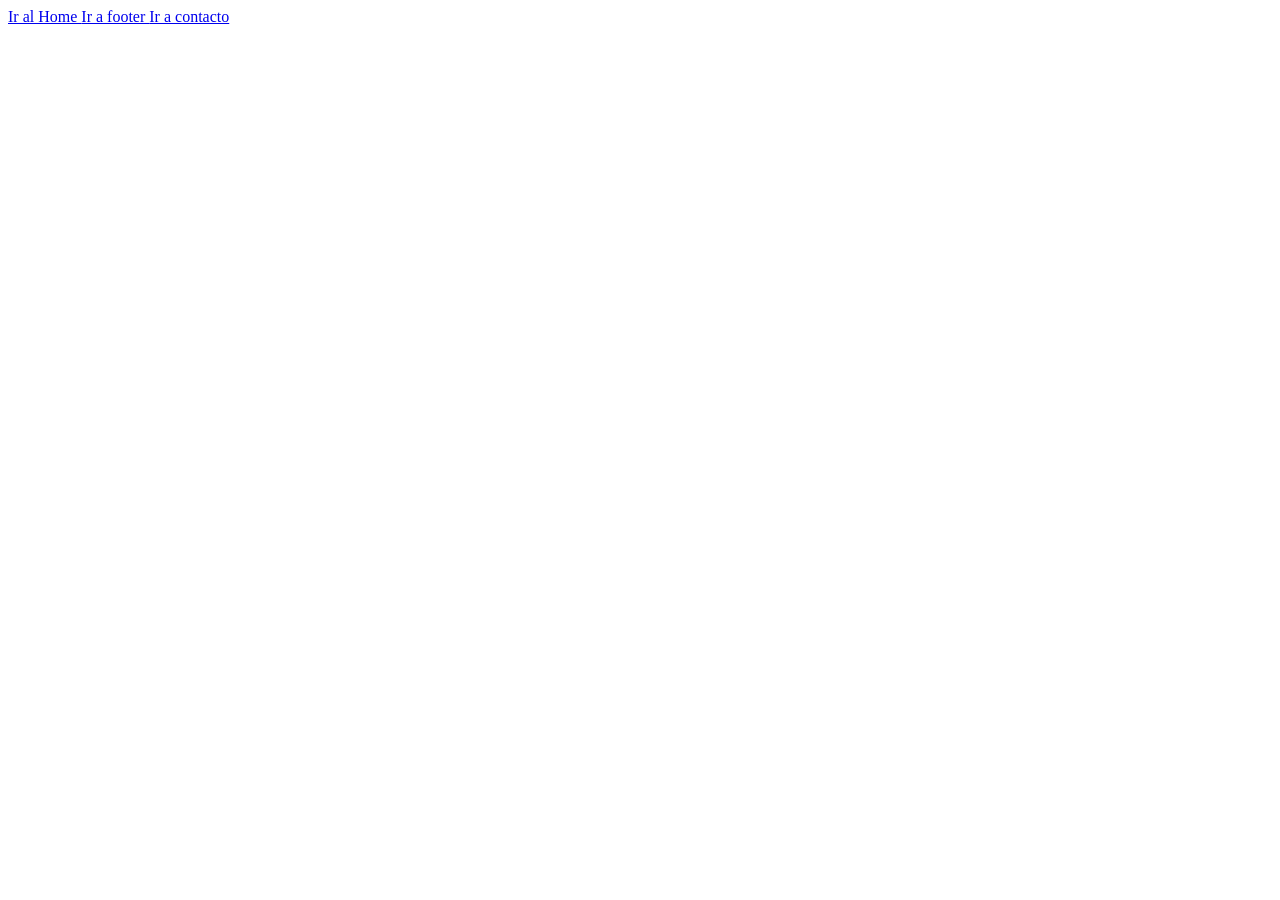
==== about.html @ c1eaab9d "Add files via upload" ====
<!DOCTYPE html>
<html lang="en">
<head>
    <meta charset="UTF-8">
    <meta name="viewport" content="width=device-width, initial-scale=1.0">
    <title>about


    </title>
</head>
<body>
    	<a href="index.html">
				Ir al Home
			</a>
			<a href="#footer">
				Ir a footer
			</a>
			<a href="contact.html">
				Ir a contacto
            </a>    
</body>
</html>
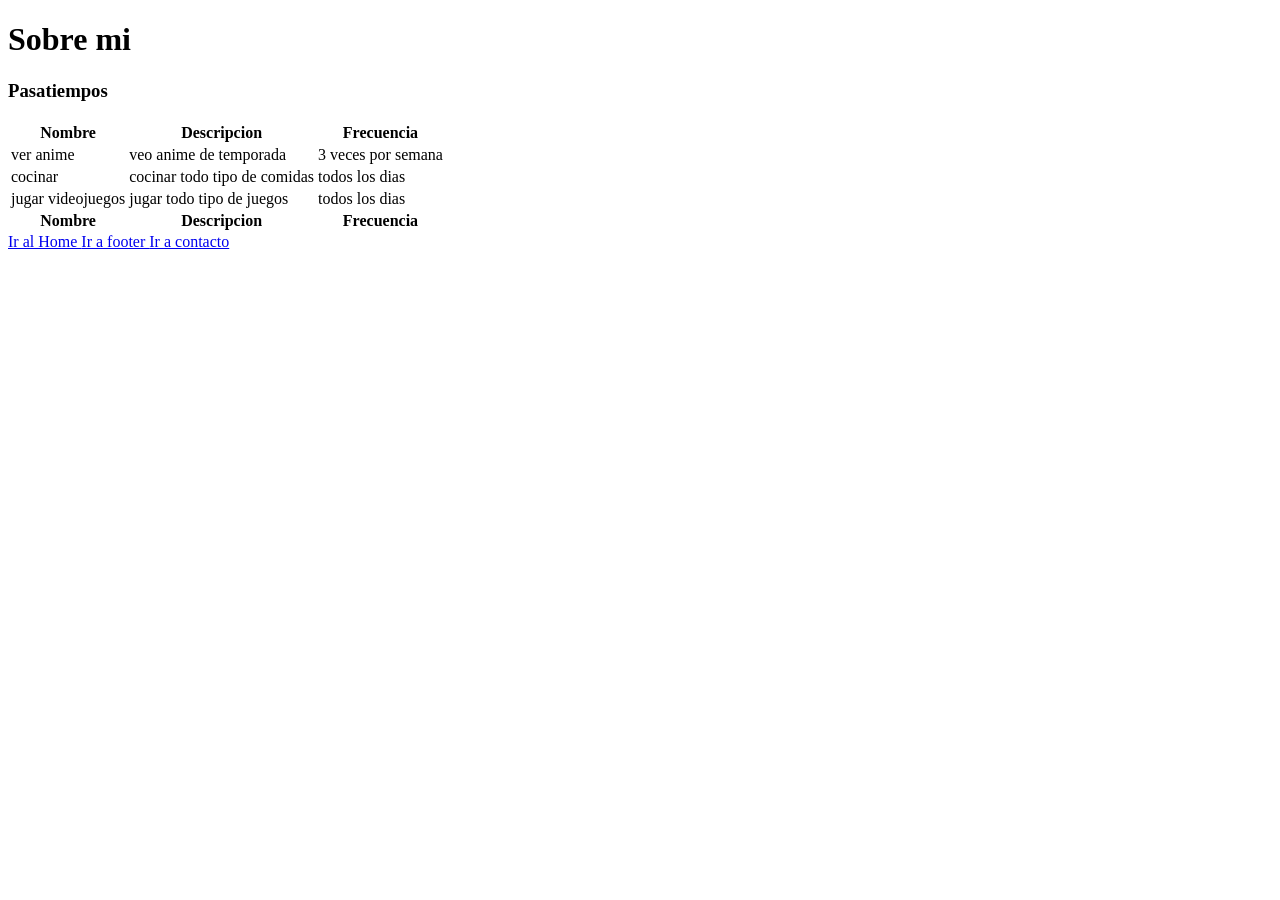
==== commit a61a8169: "Crea una carpeta views" ====
--- a/about.html
+++ b/about.html
@@ -9,6 +9,77 @@
     </title>
 </head>
 <body>
+	    <h1>Sobre mi</h1>
+
+		<div id="contenido">
+			<h3>Pasatiempos</h3>
+
+			<table>
+				<thead>
+					<th>
+						Nombre
+					</th>
+					<th>
+						Descripcion
+					</th>
+					<th>
+						Frecuencia
+					</th>
+				</thead>
+
+				<tbody>
+					<tr>
+						<td>
+							ver anime
+						</td>
+						<td>
+							veo anime de temporada
+						</td>
+						<td>
+							3 veces por semana
+						</td>
+					</tr>
+					<tr>
+						<td>
+							cocinar
+						</td>
+						<td>
+							cocinar todo tipo de comidas
+						</td>
+						<td>
+							todos los dias
+						</td>
+					</tr>
+					<tr>
+						<td>
+							jugar videojuegos
+						</td>
+						<td>
+							jugar todo tipo de juegos
+						</td>
+						<td>
+							todos los dias
+						</td>
+					</tr>
+					<tfoot>
+					<th>
+						Nombre
+					</th>
+					<th>
+						Descripcion
+					</th>
+					<th>
+						Frecuencia
+					</th>
+						
+					
+					</tfoot>
+				</tbody>
+
+			</table>
+		</div>
+
+		<div id="enlaces">
     	<a href="index.html">
 				Ir al Home
 			</a>
@@ -18,5 +89,6 @@
 			<a href="contact.html">
 				Ir a contacto
             </a>    
+		</div>
 </body>
 </html>
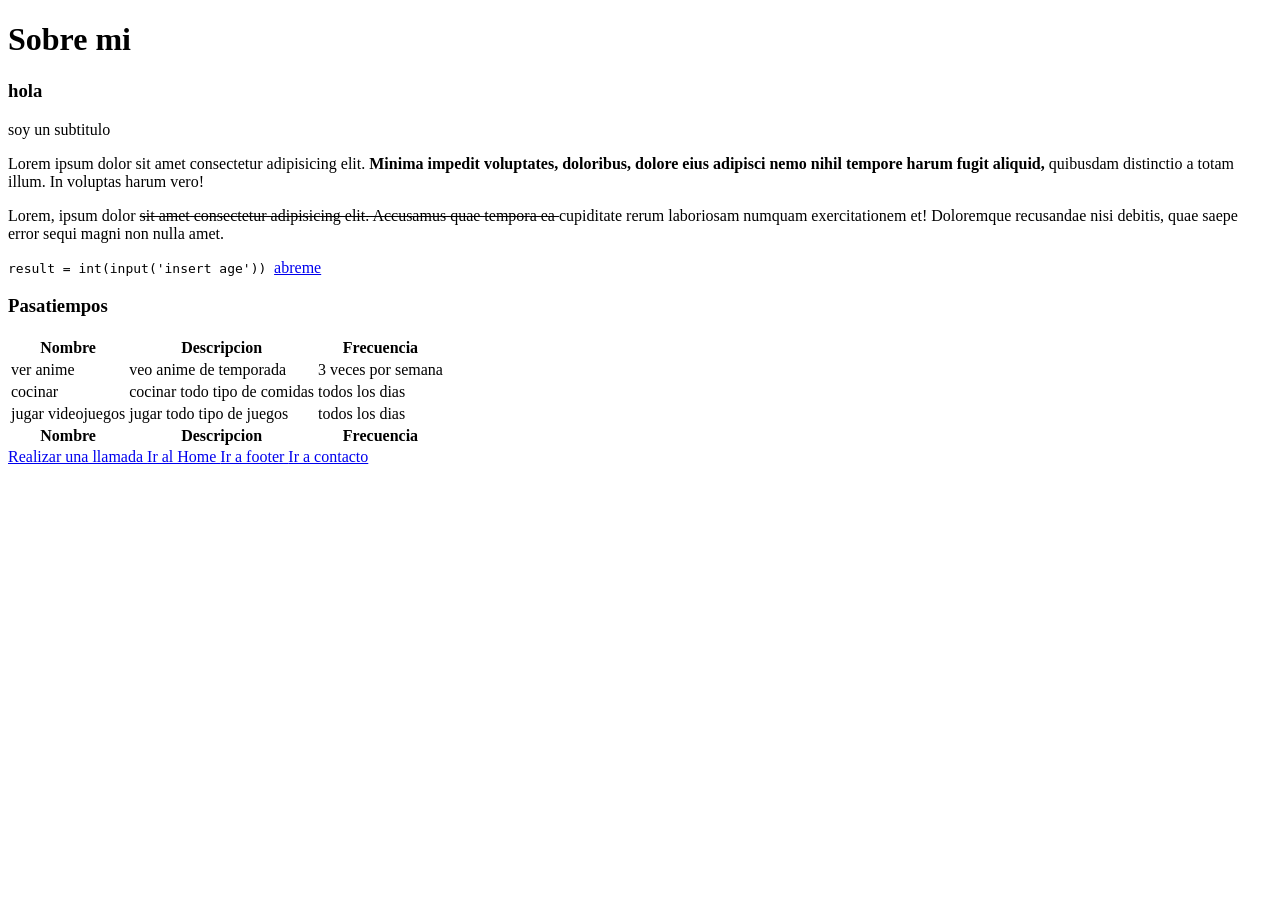
==== commit 31f769b0: "Add files via upload" ====
--- a/about.html
+++ b/about.html
@@ -11,6 +11,25 @@
 <body>
 	    <h1>Sobre mi</h1>
 
+		<h3>hola</h3>
+
+		<label>
+			soy un subtitulo
+		</label>
+
+		<p>
+			Lorem ipsum dolor sit amet consectetur adipisicing elit. <b>  Minima impedit voluptates, doloribus, dolore eius adipisci nemo nihil tempore harum fugit aliquid,</b> quibusdam distinctio a totam illum. In voluptas harum vero!
+		</p>
+
+		<p>Lorem, ipsum dolor <del>sit amet consectetur adipisicing elit. Accusamus quae tempora ea </del> cupiditate rerum laboriosam numquam exercitationem et! Doloremque recusandae nisi debitis, quae saepe error sequi magni non nulla amet.</p>
+
+		<code>
+			result = int(input('insert age'))
+		</code>
+
+		<a href="../h.png"download="">
+			abreme
+		</a>
 		<div id="contenido">
 			<h3>Pasatiempos</h3>
 
@@ -80,6 +99,10 @@
 		</div>
 
 		<div id="enlaces">
+		<a href="tel:6120000000">
+				Realizar una llamada
+			</a>  
+
     	<a href="index.html">
 				Ir al Home
 			</a>
@@ -88,7 +111,8 @@
 			</a>
 			<a href="contact.html">
 				Ir a contacto
-            </a>    
+            </a>
+			  
 		</div>
 </body>
 </html>
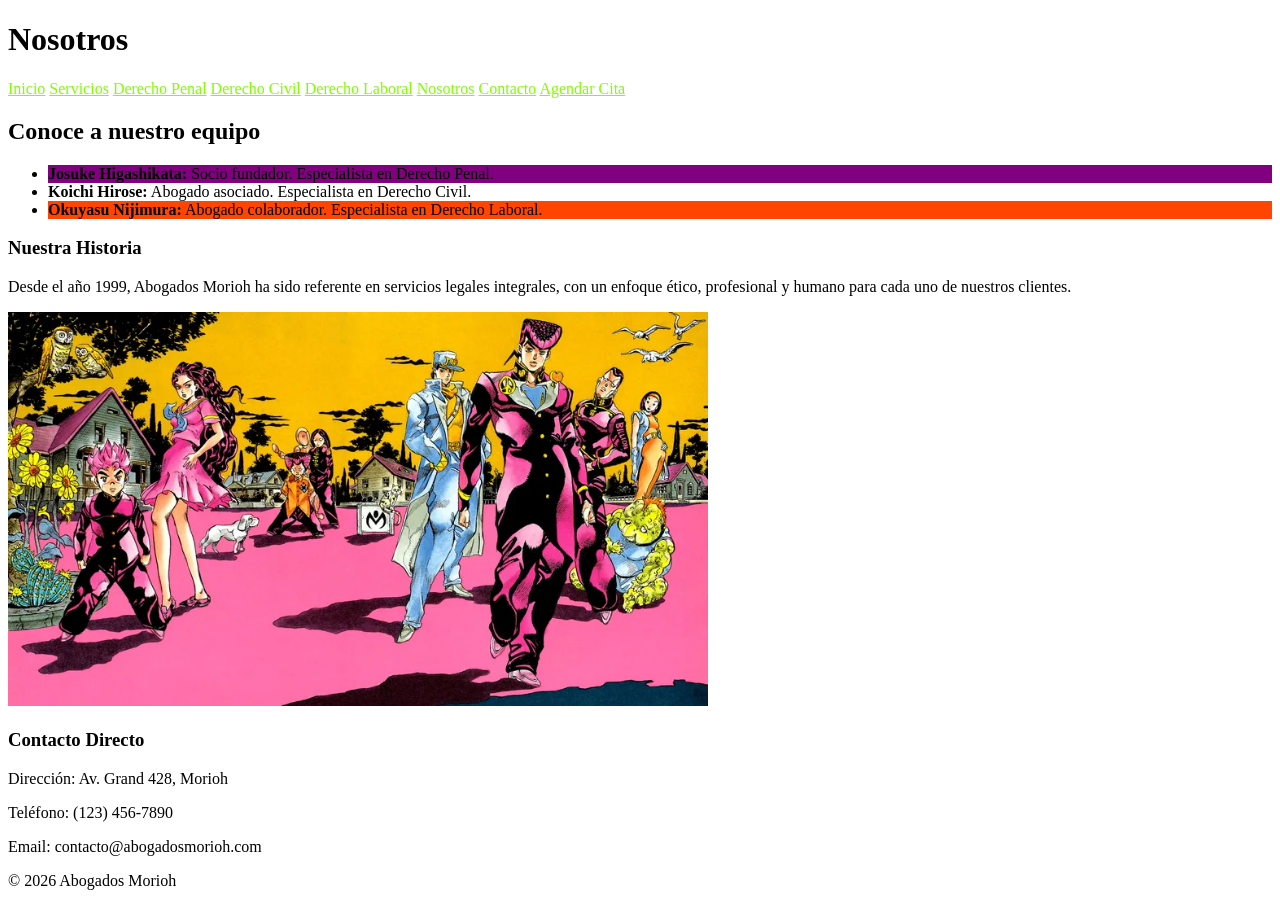
==== commit c5896a17: "Add files via upload" ====
--- a/about.html
+++ b/about.html
@@ -1,118 +1,44 @@
 <!DOCTYPE html>
-<html lang="en">
+<html lang="es">
 <head>
     <meta charset="UTF-8">
     <meta name="viewport" content="width=device-width, initial-scale=1.0">
-    <title>about
-
-
-    </title>
+    <title>Nosotros - Abogados Morioh</title>
+    <link rel="stylesheet" href="assets/style.css">
 </head>
 <body>
-	    <h1>Sobre mi</h1>
+    <h1>Nosotros</h1>
+    
+    <div id="enlaces">
+        <a href="index.html">Inicio</a>
+        <a href="services.html">Servicios</a>
+        <a href="derecho_penal.html">Derecho Penal</a>
+        <a href="derecho_civil.html">Derecho Civil</a>
+        <a href="derecho_laboral.html">Derecho Laboral</a>
+        <a href="about.html">Nosotros</a>
+        <a href="contact.html">Contacto</a>
+        <a href="citas.html">Agendar Cita</a>
+    </div>
 
-		<h3>hola</h3>
+    <h2>Conoce a nuestro equipo</h2>
+    <ul class="lista1">
+        <li><strong>Josuke Higashikata:</strong> Socio fundador. Especialista en Derecho Penal.</li>
+        <li><strong>Koichi Hirose:</strong> Abogado asociado. Especialista en Derecho Civil.</li>
+        <li><strong>Okuyasu Nijimura:</strong> Abogado colaborador. Especialista en Derecho Laboral.</li>
+    </ul>
 
-		<label>
-			soy un subtitulo
-		</label>
+    <h3>Nuestra Historia</h3>
+    <p class="my_p_w_shadow">Desde el año 1999, Abogados Morioh ha sido referente en servicios legales integrales, con un enfoque ético, profesional y humano para cada uno de nuestros clientes.</p>
 
-		<p>
-			Lorem ipsum dolor sit amet consectetur adipisicing elit. <b>  Minima impedit voluptates, doloribus, dolore eius adipisci nemo nihil tempore harum fugit aliquid,</b> quibusdam distinctio a totam illum. In voluptas harum vero!
-		</p>
+    <img src="equipo.webp" alt="Equipo de abogados" width="700">
 
-		<p>Lorem, ipsum dolor <del>sit amet consectetur adipisicing elit. Accusamus quae tempora ea </del> cupiditate rerum laboriosam numquam exercitationem et! Doloremque recusandae nisi debitis, quae saepe error sequi magni non nulla amet.</p>
+    <h3>Contacto Directo</h3>
+    <p> Dirección: Av. Grand 428, Morioh</p>
+    <p>Teléfono: (123) 456-7890</p>
+    <p>Email: contacto@abogadosmorioh.com</p>
 
-		<code>
-			result = int(input('insert age'))
-		</code>
-
-		<a href="../h.png"download="">
-			abreme
-		</a>
-		<div id="contenido">
-			<h3>Pasatiempos</h3>
-
-			<table>
-				<thead>
-					<th>
-						Nombre
-					</th>
-					<th>
-						Descripcion
-					</th>
-					<th>
-						Frecuencia
-					</th>
-				</thead>
-
-				<tbody>
-					<tr>
-						<td>
-							ver anime
-						</td>
-						<td>
-							veo anime de temporada
-						</td>
-						<td>
-							3 veces por semana
-						</td>
-					</tr>
-					<tr>
-						<td>
-							cocinar
-						</td>
-						<td>
-							cocinar todo tipo de comidas
-						</td>
-						<td>
-							todos los dias
-						</td>
-					</tr>
-					<tr>
-						<td>
-							jugar videojuegos
-						</td>
-						<td>
-							jugar todo tipo de juegos
-						</td>
-						<td>
-							todos los dias
-						</td>
-					</tr>
-					<tfoot>
-					<th>
-						Nombre
-					</th>
-					<th>
-						Descripcion
-					</th>
-					<th>
-						Frecuencia
-					</th>
-						
-					
-					</tfoot>
-				</tbody>
-
-			</table>
-		</div>
-
-		<div id="enlaces">
-		<a href="tel:6120000000">
-				Realizar una llamada
-			</a>  
-
-    	<a href="index.html">
-				Ir al Home
-			</a>
-			<a href="#footer">
-				Ir a footer
-			</a>
-			<a href="contact.html">
-				Ir a contacto
-            </a>
-			  
-		</div>
+    <div id="footer">
+        <p>&copy; 2026 Abogados Morioh</p>
+    </div>
 </body>
 </html>
--- a/assets/style.css
+++ b/assets/style.css
@@ -0,0 +1,13 @@
+.fondo_amarillo{background-color: yellow;}
+.fondo_rojo{background-color: red;}
+
+#enlaces a{color: chartreuse;}
+#enlaces a:hover{background-color: aqua;}
+
+.lista1 li:first-child { background-color: purple; }
+.lista2 li:first-child { background-color: red; }
+
+.lista1 li:last-child { background-color: orangered; }
+.lista2 li:last-child { background-color: olivedrab; }
+
+p:hover{color: blue;}
